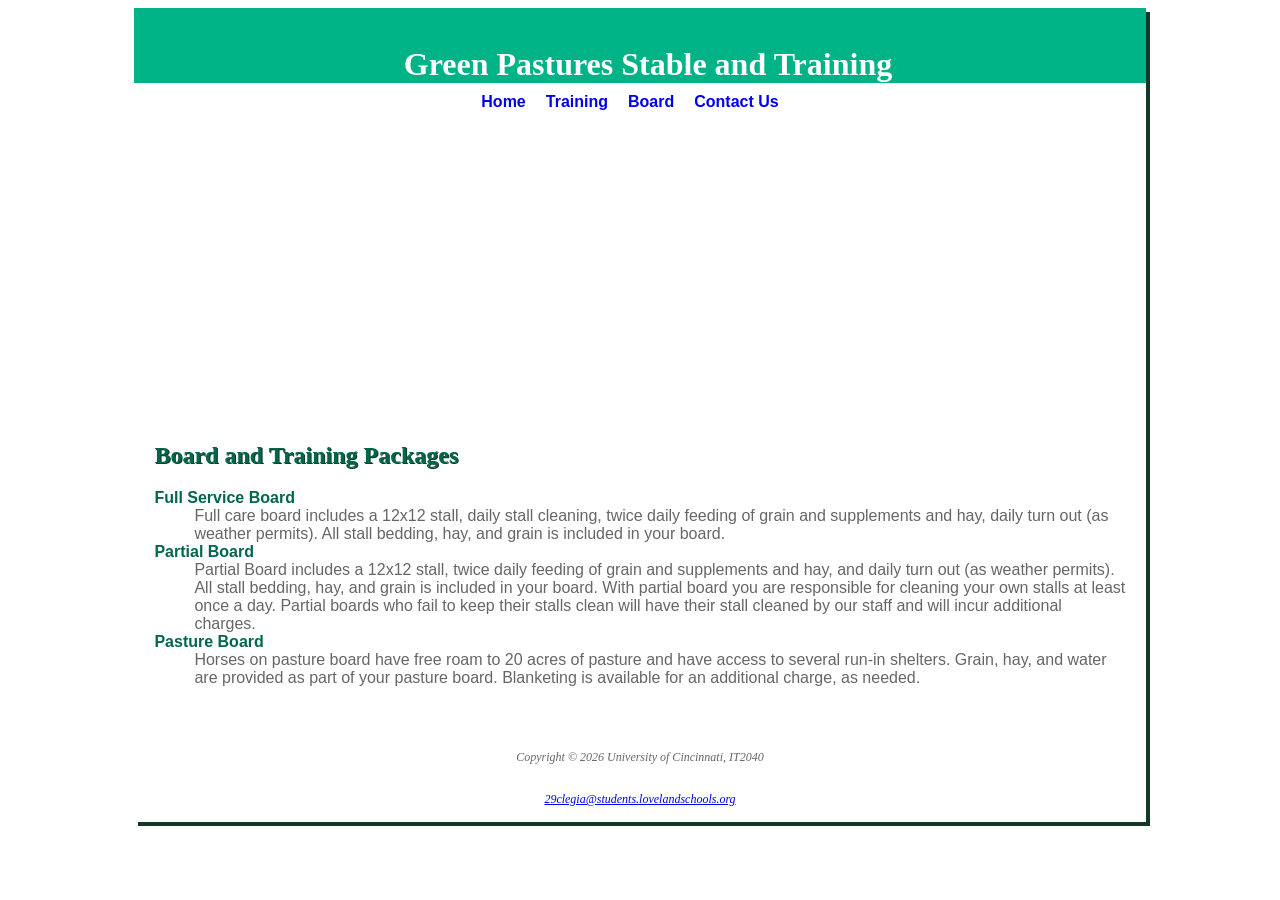
==== board.html @ bc9eb533 "Add files via upload" ====
<!DOCTYPE html>
<html lang="en">
<head>
    <meta charset="UTF-8">
    <meta name="viewport" content="width=device-width, initial-scale=1.0">
    <link rel="icon" type="image/x-icon" href="g.png">
    <link rel="stylesheet" href="GPST.css">
    <title>Green Pastures Stable and Training</title>
</head>
<body>
    <div id="wrapper">
        <header>
            <h1>Green Pastures Stable and Training</h1>
        </header>
        <nav>
            <a href="index.html" style="margin-right: 20px">Home</a><a href="training.html" style="margin-right: 20px">Training</a><a href="board.html" style="margin-right: 20px">Board</a><a href="index.html" style="margin-right: 20px">Contact Us</a>
        </nav>
        <div id="boardImage"></div>
        <main>
            <h2>Board and Training Packages</h2>
            <dl>
                <dt><b>Full Service Board</b></dt>
                <dd>Full care board includes a 12x12 stall, daily stall cleaning, twice daily feeding of grain and supplements and hay, daily turn out (as weather permits).  All stall bedding, hay, and grain is included in your board.</dd>
                <dt><b>Partial Board</b></dt>
                <dd>Partial Board includes a 12x12 stall, twice daily feeding of grain and supplements and hay, and daily turn out (as weather permits).  All stall bedding, hay, and grain is included in your board. With partial board you are responsible for cleaning your own stalls at least once a day.  Partial boards who fail to keep their stalls clean will have their stall cleaned by our staff and will incur additional charges.</dd>
                <dt><b>Pasture Board</b></dt>
                <dd>Horses on pasture board have free roam to 20 acres of pasture and have access to several run-in shelters.  Grain, hay, and water are provided as part of your pasture board.   Blanketing is available for an additional charge, as needed.</dd>
            </dl>
        </main>
        <footer>
            <p>Copyright &copy; 2026 University of Cincinnati, IT2040</p><br>
            <a href="mailto:29clegia@students.lovelandschools.org"><i>29clegia@students.lovelandschools.org</i></a></small>
        </footer>
    </div>
</body>
</html>
---- GPST.css ----
body {
    color: #666666;
    display: flex;
    justify-content: center;
    background-image: url(assets/sky.png);
    background-repeat: no-repeat;
    background-size: 100% 100%;
    font-family: Arial, Helvetica, sans-serif;
}
header {
    background-color: #00B386;
    color: #FFFFFF;
    top: 0;
    height: 60px;
    text-align: center;
    padding-top: 15px;
    display: flex; 
    align-items: center; 
    justify-content: center;
    background-image: url(assets/pasture.png);
    background-repeat: no-repeat;
    background-position: right;
    line-height: 400%;
    text-indent: 1em;
}
h1 {
    margin-bottom: 0;
    font-family: Georgia, 'Times New Roman', Times, serif;
}
nav {
    background-color: white;
    padding: 10px;
    text-align: center;
    display: flex; 
    align-items: center; 
    justify-content: center;
    font-weight: bold;
}
nav a {
    text-decoration: none;
}
h2 {
    color: #00664D;
    text-shadow: 1px 1px #133926;
    font-family: Georgia, 'Times New Roman', Times, serif;
}
h3 {
    font-family: Georgia, 'Times New Roman', Times, serif;
}
dt {
    color: #00664D;
}
.barn {
    color: #70DBDB;
    font-weight: bold;
}
#homeImage { 
    background-image: url(assets/sunsetHorse.png);
    height: 300px;
    background-repeat: no-repeat;
    background-size: 100% 100%;
}
#boardImage { 
    background-image: url(assets/fenceline.png);
    height: 300px;
    background-repeat: no-repeat;
    background-size: 100% 100%;
}
#trainingImage { 
    background-image: url(assets/BayBella.png);
    height: 300px;
    background-repeat: no-repeat;
    background-size: 100% 100%;
}
#wrapper {
    width: 80%;
    background-color: white;
    min-width: 900px;
    max-width: 2050px;
    box-shadow: 4px 4px #133926;
}
main {
    padding-top: 1px;
    padding-right: 20px;
    padding-bottom: 20px;
    padding-left: 20px;
    display: block;
}
footer {
    padding: 15px;
    text-align: center;
    font-size: 75%;
    font-style: italic;
    font-family: Georgia, 'Times New Roman', Times, serif;
}
#listy {
    list-style-image: url('assets/marker.gif');
}
#contact {
    font-size: 90%;
}
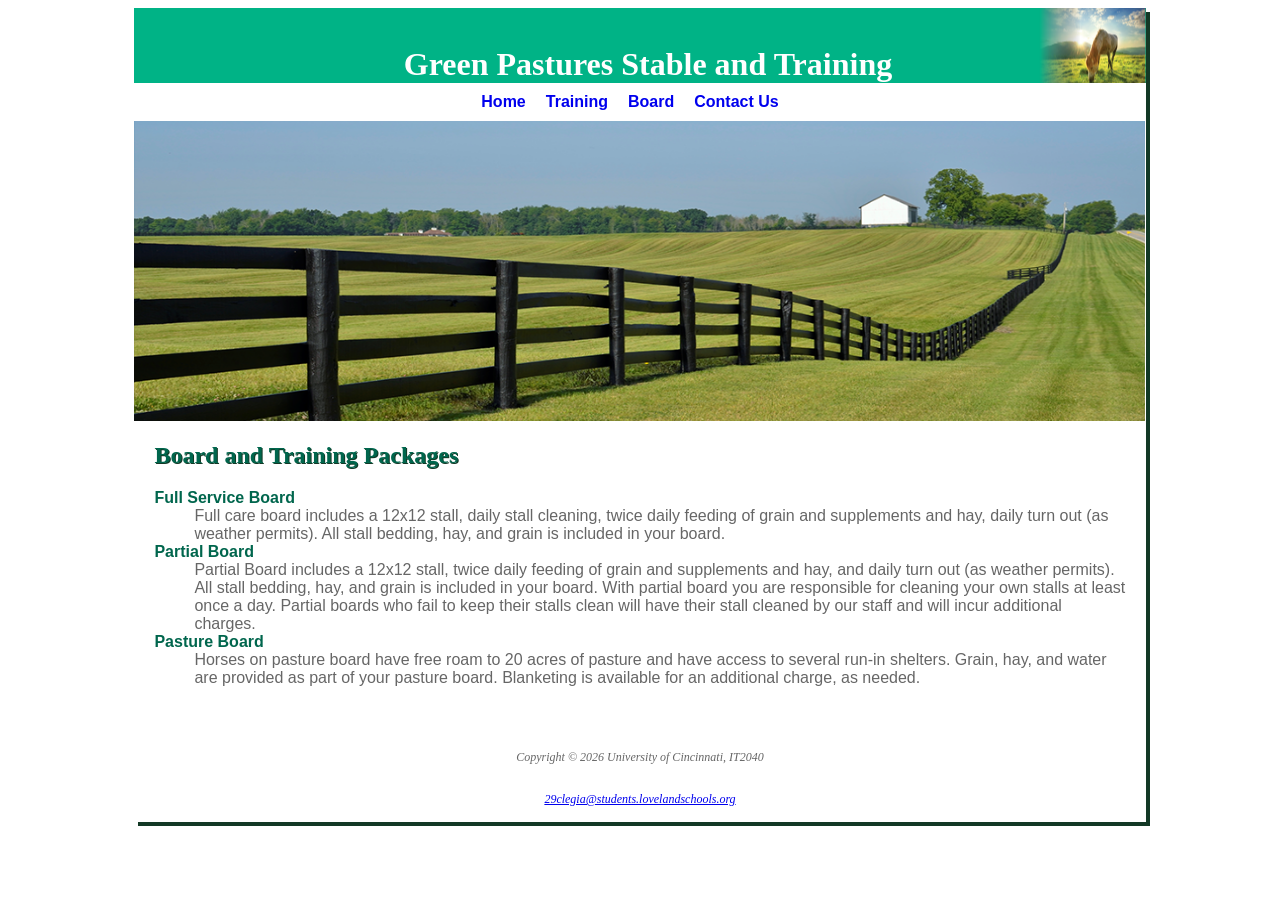
==== commit 21cbae47: "Fix HTML formatting and ensure proper structure" ====
--- a/board.html
+++ b/board.html
@@ -29,8 +29,9 @@
         </main>
         <footer>
             <p>Copyright &copy; 2026 University of Cincinnati, IT2040</p><br>
-            <a href="mailto:29clegia@students.lovelandschools.org"><i>29clegia@students.lovelandschools.org</i></a></small>
+            <a href="mailto:29clegia@students.lovelandschools.org"><i>29clegia@students.lovelandschools.org</i></a>
         </footer>
     </div>
 </body>
-</html>+
+</html>
